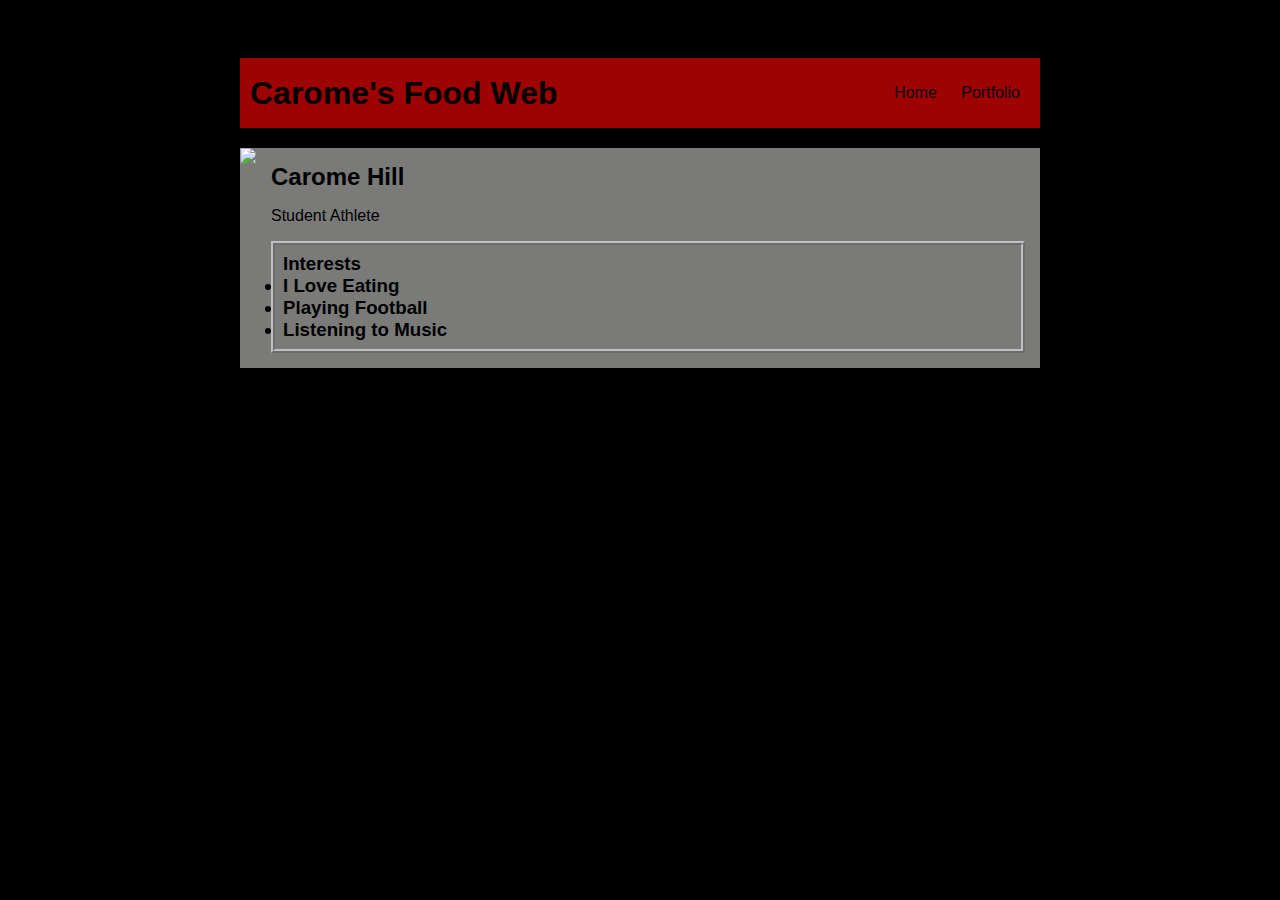
==== index.html @ 6d0df315 "add index.html and css files" ====
<!DOCTYPE html>
<html>
<head>
<title>Carome's Food Web</title>
<link rel="stylesheet" href="style.css" />
</head>

<body>
<!-- All content goes here-->
<div id="all-contents">
<nav>
<h1>Carome's Food Web</h1>
<ul id="nav-ul">
<li class="nav-li">
<a href="index.html"> Home </a>
</li>
<li class="nav-li">
<a href="portfolio.html">Portfolio </a>
</li>
</ul>
</nav>

<main>
<!-- Sidebar section -->
<div>
<img scr="sidebar-img" src="https://www.wendys.com/sites/default/files/styles/max_650x650/public/2021-05/fries-medium-22_medium_US_en.png?itok=dmgwkN1f">
</div>
<!-- Content section-->
<div class="content">
<h2>Carome Hill</h2>
<p>Student Athlete </p>
<!-- Interest section-->
<div id="interests">
<h3>Interests</h>
<li>I Love Eating</li>

  <li>Playing Football</li>

  <li>Listening to Music</li>
</ul>
</div>
</div>
</main>
</div>
</body>
</html>
---- style.css ----
body {
    background: rgb(0, 0, 0);
    color: rgb(0, 0, 0);
    padding: 50px;
    font-family: arial;
}
#all-contents {
  max-width: 800px;
    margin: auto;
}

/* navigation menu */
nav {
    background: rgb(157, 3, 3);
   margin: 0 auto;
   margin-bottom: 20px;
   display: flex;
    padding: 10px;
}
h1 {
    display: flex;
    align-items: center;
    color: rgb(0, 0, 0);
    flex:1;
    margin: 0;
}
#nav-ul {
    list-style-image: none;
}
.nav-li {
    display: inline-block;
    padding: 0 10px;
}
a {
    text-decoration: none;
    color: #070707;
}

/* main container area beneath menu */
main {
    background: rgb(122, 122, 121);
    display: flex;
}
.sidebar {
    margin-right: 75px;
    padding: 10px;
}
.sidebar-img {
    width: 200x;
}
.content {
    flex: 1;
    padding: 15px;
}

/* portfolio styles */
#interests {
    border: 4px silver ridge;
    padding: 8px;
}
h2, h3 {
    margin: 0px;
}
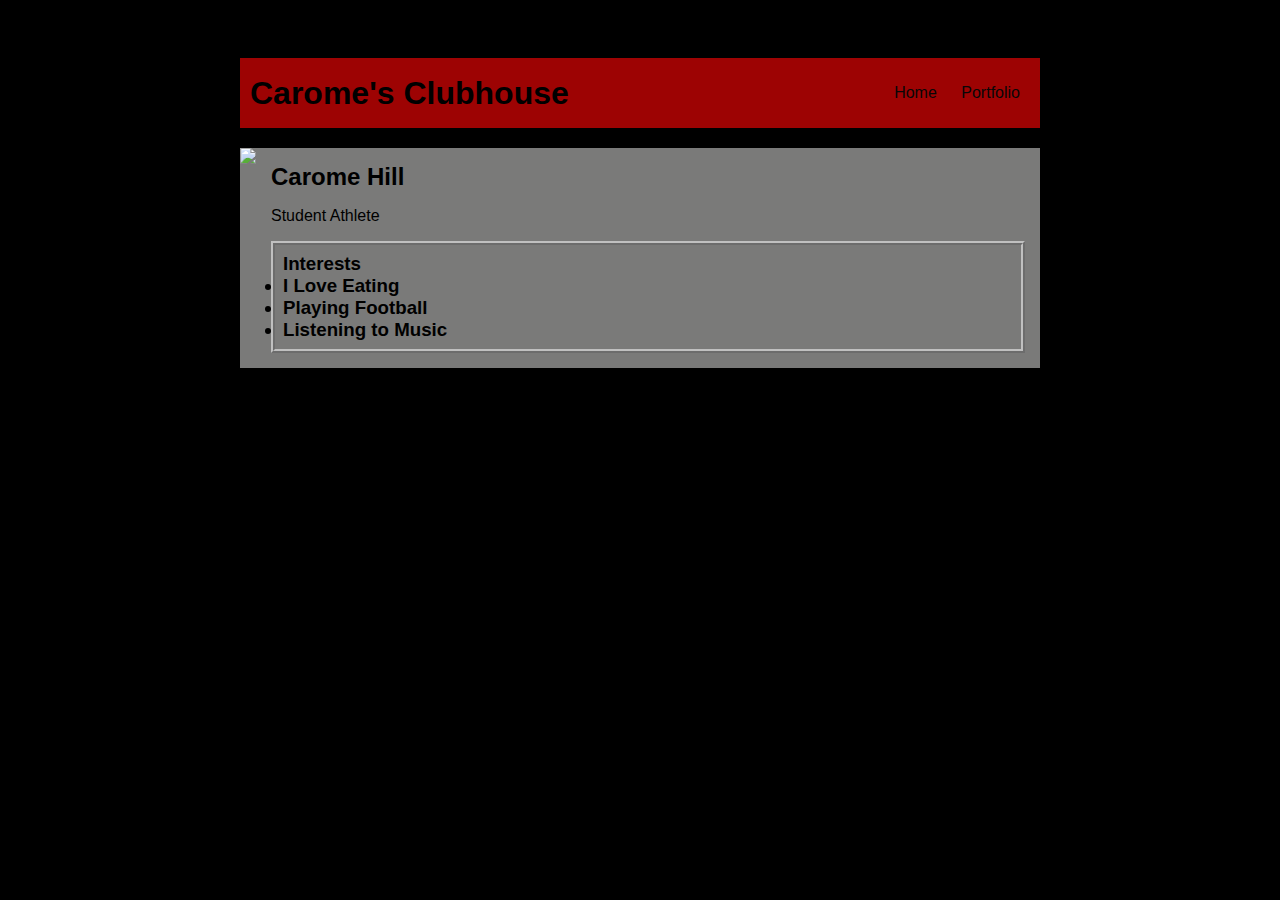
==== commit 6a3a035f: "add portfolio.html file" ====
--- a/index.html
+++ b/index.html
@@ -1,7 +1,7 @@
 <!DOCTYPE html>
 <html>
 <head>
-<title>Carome's Food Web</title>
+<title>Carome's Clubhouse Web</title>
 <link rel="stylesheet" href="style.css" />
 </head>
 
@@ -9,7 +9,7 @@
 <!-- All content goes here-->
 <div id="all-contents">
 <nav>
-<h1>Carome's Food Web</h1>
+<h1>Carome's Clubhouse</h1>
 <ul id="nav-ul">
 <li class="nav-li">
 <a href="index.html"> Home </a>
